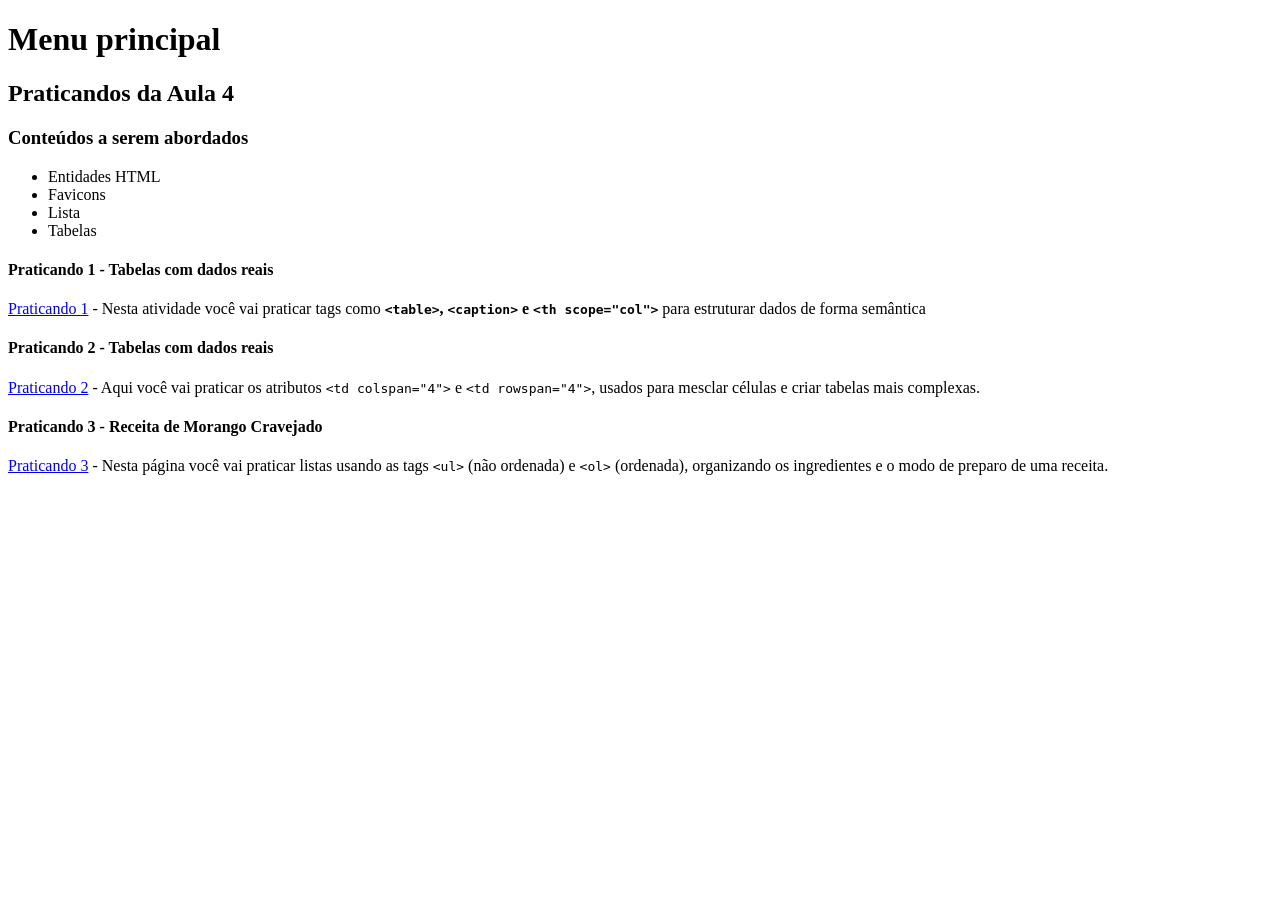
==== Entidades, Favicons, Listas e Tabelas/index.html @ 035299c5 "Add files via upload" ====
<!DOCTYPE html>
<html lang="en">
<head>
    <meta charset="UTF-8">
    <meta name="viewport" content="width=device-width, initial-scale=1.0">
    <title>Menu principal</title>
</head>
<body>
    <h1>Menu principal</h1>
    <h2>Praticandos da Aula 4</h2>

    <h3>Conteúdos a serem abordados</h3>
    <ul>
        <li>Entidades HTML</li>
        <li>Favicons</li>
        <li>Lista</li>
        <li>Tabelas</li>
    </ul>

    <h4>Praticando 1 - Tabelas com dados reais</h4>
    <p><a href="tabela.html">Praticando 1</a> - Nesta atividade você vai praticar tags como <b><code>&lt;table&gt;</code>, <code>&lt;caption&gt;</code> e
    <code>&lt;th scope="col"&gt;</code></b> para estruturar dados de forma semântica</p>

    <h4>Praticando 2 - Tabelas com dados reais</h4>
    <p>
        <a href="tabelaMesclar.html">Praticando 2</a> -
         Aqui você vai praticar os atributos <code>&lt;td colspan="4"&gt;</code> e <code>&lt;td rowspan="4"&gt;</code>, usados para mesclar células e 
         criar tabelas mais complexas.
     </p>
        
    <h4>Praticando 3 - Receita de Morango Cravejado</h4>
    <p>
        <a href="receita.html">Praticando 3</a> -
         Nesta página você vai praticar listas usando as tags <code>&lt;ul&gt;</code> (não ordenada) e <code>&lt;ol&gt;</code> (ordenada),
         organizando os ingredientes e o modo de preparo de uma receita.
     </p>
     <a href=""></a>
</body>
</html>
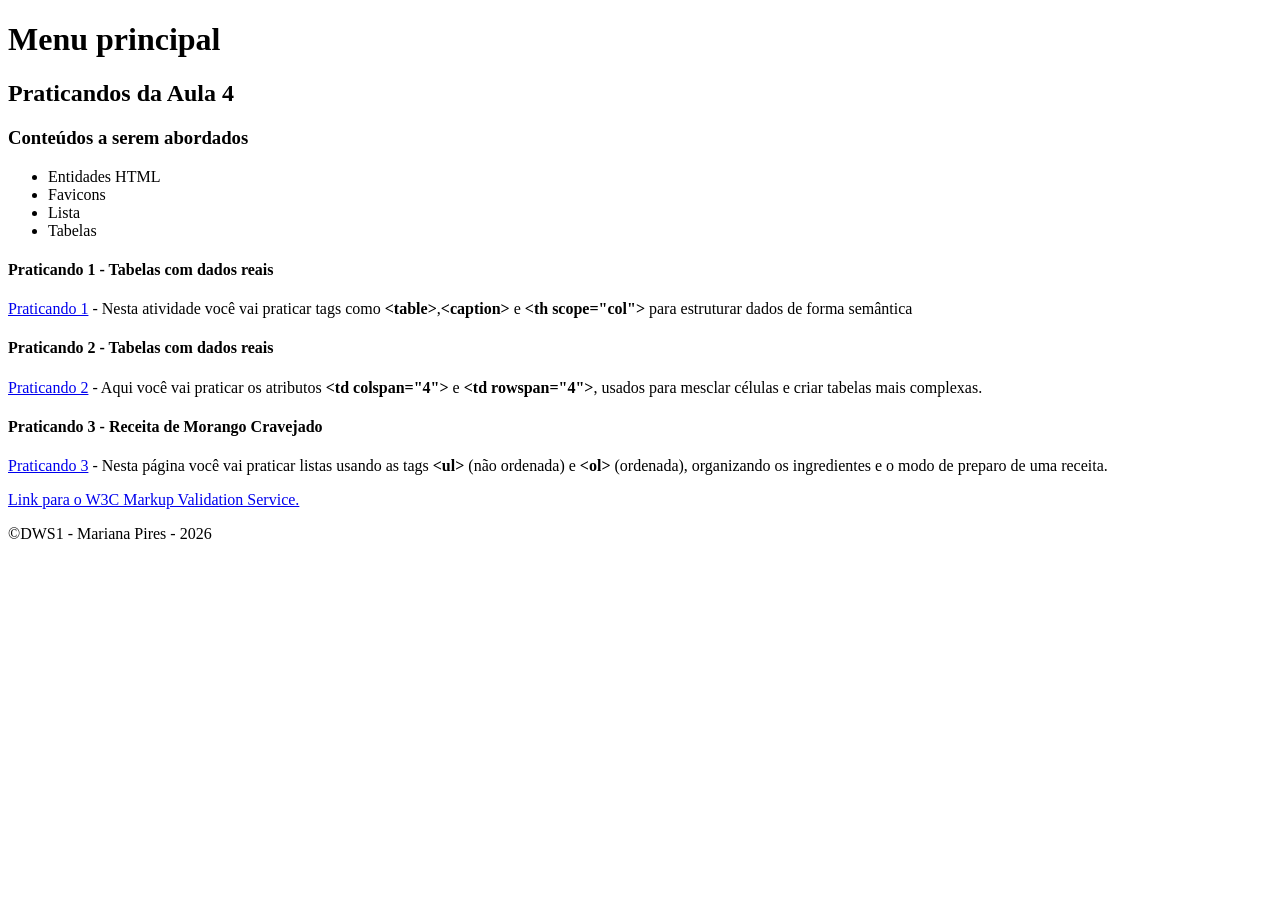
==== commit 896bfca6: "Add files via upload" ====
--- a/Entidades, Favicons, Listas e Tabelas/index.html
+++ b/Entidades, Favicons, Listas e Tabelas/index.html
@@ -4,6 +4,7 @@
     <meta charset="UTF-8">
     <meta name="viewport" content="width=device-width, initial-scale=1.0">
     <title>Menu principal</title>
+    <link rel="icon" href="icon-menu.png" >
 </head>
 <body>
     <h1>Menu principal</h1>
@@ -17,23 +18,35 @@
         <li>Tabelas</li>
     </ul>
 
+    <section>
     <h4>Praticando 1 - Tabelas com dados reais</h4>
-    <p><a href="tabela.html">Praticando 1</a> - Nesta atividade você vai praticar tags como <b><code>&lt;table&gt;</code>, <code>&lt;caption&gt;</code> e
-    <code>&lt;th scope="col"&gt;</code></b> para estruturar dados de forma semântica</p>
+    <p><a href="tabela.html">Praticando 1</a> - Nesta atividade você vai praticar tags como 
+        <b>&lt;table&gt;</b>,<b>&lt;caption&gt;</b> e
+        <b>&lt;th scope="col"&gt;</b> para estruturar dados de forma semântica
+    </p>
+    </section>
 
+    <section>
     <h4>Praticando 2 - Tabelas com dados reais</h4>
     <p>
         <a href="tabelaMesclar.html">Praticando 2</a> -
-         Aqui você vai praticar os atributos <code>&lt;td colspan="4"&gt;</code> e <code>&lt;td rowspan="4"&gt;</code>, usados para mesclar células e 
+         Aqui você vai praticar os atributos <b>&lt;td colspan="4"&gt;</b> e <b>&lt;td rowspan="4"&gt;</b>, usados para mesclar células e 
          criar tabelas mais complexas.
-     </p>
-        
+    </p>
+    </section>
+    
+    <section>
     <h4>Praticando 3 - Receita de Morango Cravejado</h4>
     <p>
         <a href="receita.html">Praticando 3</a> -
-         Nesta página você vai praticar listas usando as tags <code>&lt;ul&gt;</code> (não ordenada) e <code>&lt;ol&gt;</code> (ordenada),
+         Nesta página você vai praticar listas usando as tags 
+         <b>&lt;ul&gt;</b> (não ordenada) e <b>&lt;ol&gt;</b> (ordenada),
          organizando os ingredientes e o modo de preparo de uma receita.
      </p>
-     <a href=""></a>
+     <a href="https://validator.w3.org/" target="_blank">Link para o W3C Markup Validation Service.</a>
+     </section>
+     <footer>
+        <p>&copy;DWS1 - Mariana Pires - 2026</p>
+     </footer>
 </body>
 </html>
